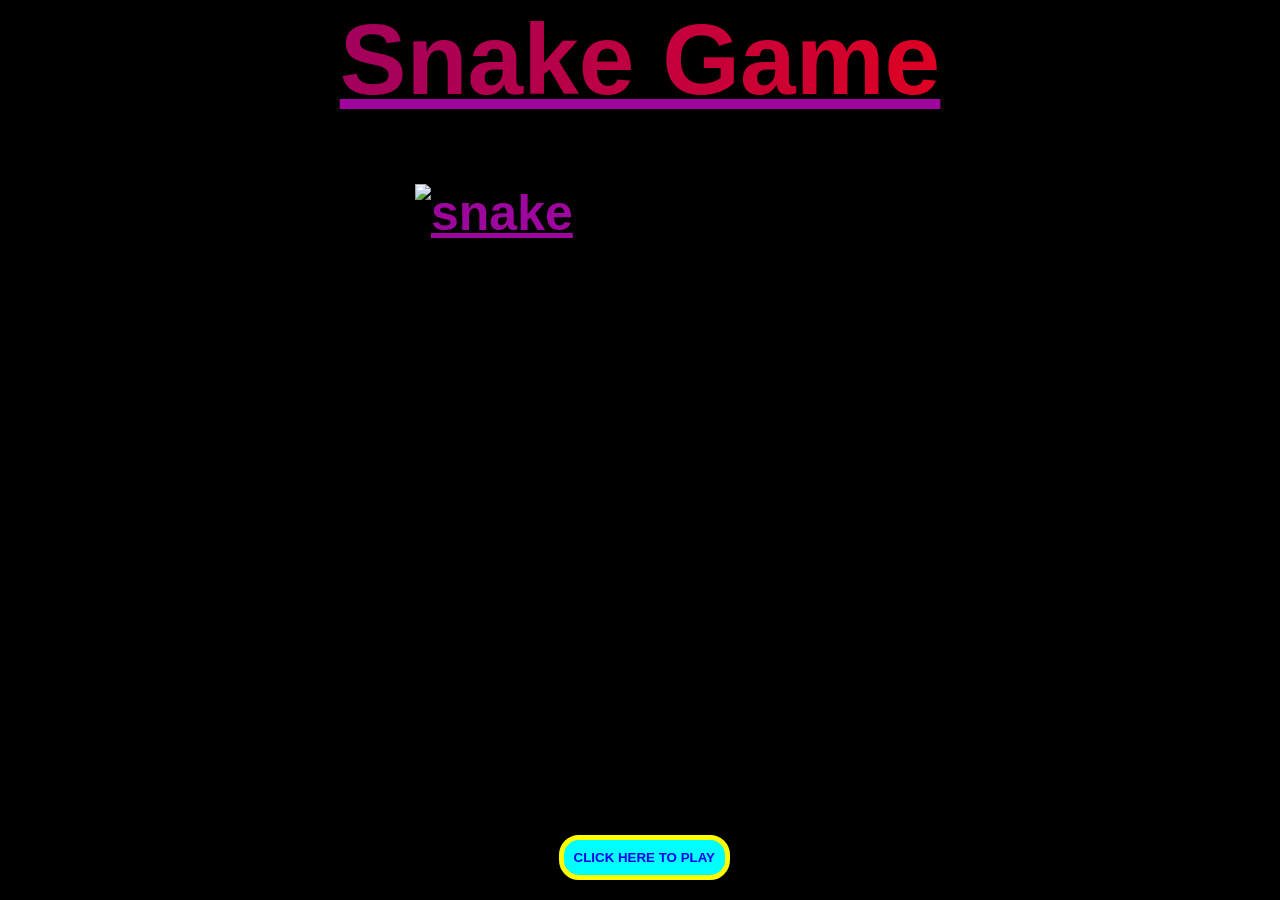
==== index.html @ b8c5d8a5 "Add files via upload" ====
<!DOCTYPE html>
<html lang="en">

<head>
    <link rel="icon" href="https://tinyurl.com/23hzx4px">
    <title> Snake Game </title>
    <link rel="stylesheet" href="start.css">
</head>

<body>

    <div>
        <h1>Snake Game</h1>

        <!-- <div><img src="https://tinyurl.com/23hzx4px" alt="snake"></div> -->
        <div class="img"><img src="https://tinyurl.com/bdeutmta" alt="snake"></div>
        <center><button class="start"><a href="start.html">CLICK HERE TO PLAY</a></button></center>
    </div>
</body>

</html>
---- start.css ----
body {
    background-color: black;
    margin: 0;
    padding: 0;
    color: rgb(157, 7, 157);
    font-size: 50px;
    text-decoration: underline;
    font-weight: bold;
    font-family: 'Segoe UI', Tahoma, Geneva, Verdana, sans-serif;
}

img {
    height: 50vmin;
    width: 50vmin;
}

.img {
    display: flex;
    align-items: center;
    justify-content: center;
}

h1 {
    background: linear-gradient(to left, red, purple);
    -webkit-background-clip: text;
    color: transparent;
    text-align: center;
    margin-top: 2px;
}

.start {
    padding: 10px;
    position: absolute;
    right: 550px;
    bottom: 20px;
    background-color: aqua;
    font-weight: bold;
    border: 5px solid yellow;
    border-radius: 20px;
}

a {
    text-decoration: none;
}

@media only screen and (max-width: 600px) {
    .start {
        position: relative;
        top: 50px;
        /* Adjust these values as needed */
        left: 50px;
        /* Adjust these values as needed */
    }

    a {
        color: red;
    }

    body {
        background-color: aqua;
    }
}
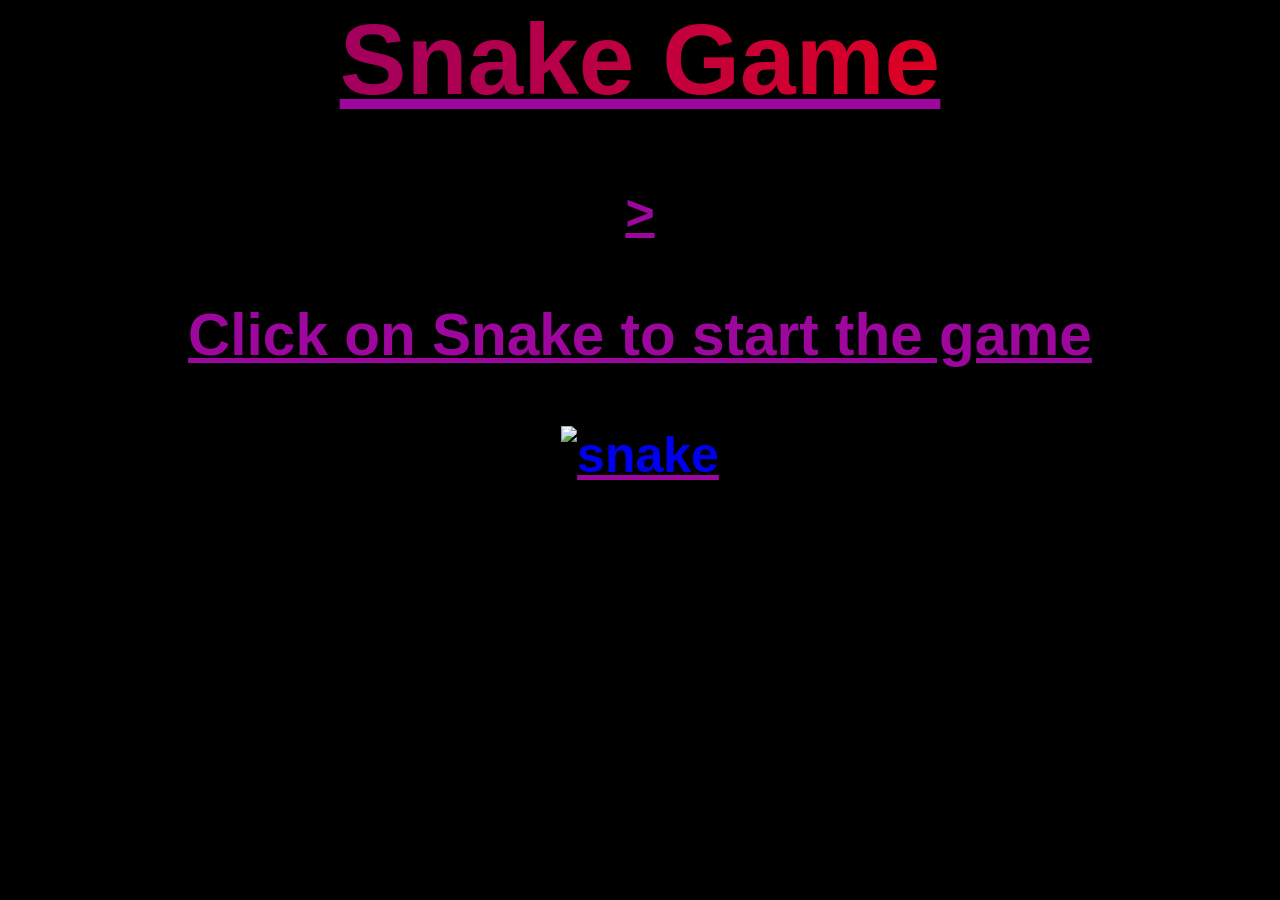
==== commit ba813034: "Update index.html" ====
--- a/index.html
+++ b/index.html
@@ -10,12 +10,10 @@
 <body>
 
     <div>
-        <h1>Snake Game</h1>
-
-        <!-- <div><img src="https://tinyurl.com/23hzx4px" alt="snake"></div> -->
-        <div class="img"><img src="https://tinyurl.com/bdeutmta" alt="snake"></div>
-        <center><button class="start"><a href="start.html">CLICK HERE TO PLAY</a></button></center>
+       <h1>Snake Game</h1>
+        <center>><h3>Click on Snake to start the game</h3></center> 
+        <div class="img"><a href="start.html"><img src="https://tinyurl.com/bdeutmta" alt="snake"></a></div>
     </div>
 </body>
 
-</html>+</html>
